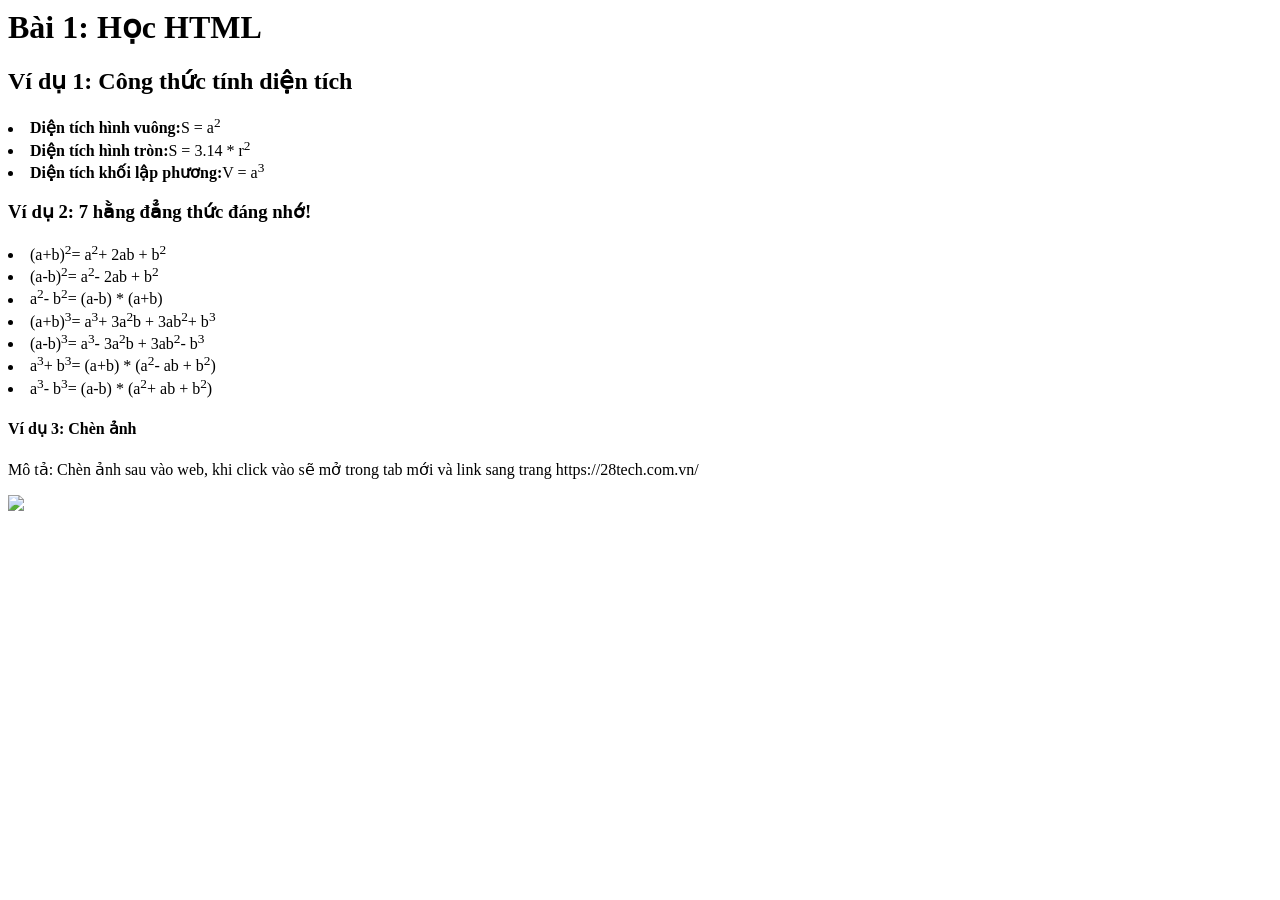
==== index.html @ 9c8d1f0c "hoan tat doi ten file" ====
<!DOCTYPE htlm>
<html>
    <head>
        <title>Bai_1</title>
    </head>
    
    <body>
        <h1>Bài 1: Học HTML</h1>
        <h2>Ví dụ 1: Công thức tính diện tích</h2>
        <li><b>Diện tích hình vuông:</b>S = a<sup>2</sup></li>
        <li><b>Diện tích hình tròn:</b>S = 3.14 * r<sup>2</sup></li>
        <li><b>Diện tích khối lập phương:</b>V = a<sup>3</sup></li>
        <h3>Ví dụ 2: 7 hằng đẳng thức đáng nhớ!</h3>
        <li>(a+b)<sup>2</sup>= a<sup>2</sup>+ 2ab + b<sup>2</sup></li>
        <li>(a-b)<sup>2</sup>= a<sup>2</sup>- 2ab + b<sup>2</sup></li>
        <li>a<sup>2</sup>- b<sup>2</sup>= (a-b) * (a+b)</li>
        <li>(a+b)<sup>3</sup>= a<sup>3</sup>+ 3a<sup>2</sup>b + 3ab<sup>2</sup>+ b<sup>3</sup></li>
        <li>(a-b)<sup>3</sup>= a<sup>3</sup>- 3a<sup>2</sup>b + 3ab<sup>2</sup>- b<sup>3</sup></li>
        <li>a<sup>3</sup>+ b<sup>3</sup>= (a+b) * (a<sup>2</sup>- ab + b<sup>2</sup>)</li>
        <li>a<sup>3</sup>- b<sup>3</sup>= (a-b) * (a<sup>2</sup>+ ab + b<sup>2</sup>)</li>
        <h4>Ví dụ 3: Chèn ảnh</h4>
        <p>Mô tả: Chèn ảnh sau vào web, khi click vào sẽ mở trong tab mới và link sang trang https://28tech.com.vn/</p>
        <a href="https://28tech.com.vn/">
            <img src="https://www.facebook.com/groups/263510030791508/posts/2753001135175706/"/>
        </a>
    </body>

</html>
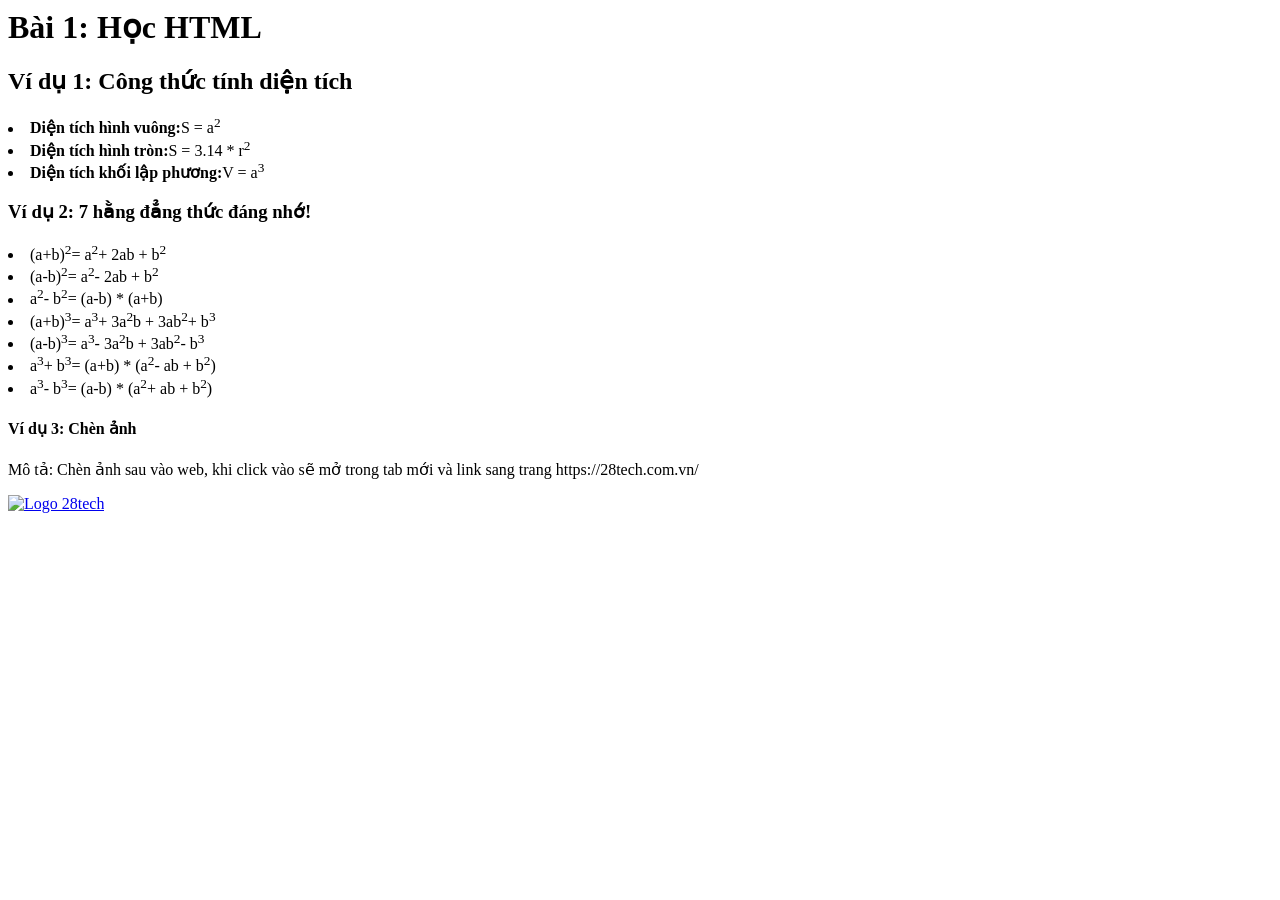
==== commit 11ba8431: "sua anh" ====
--- a/index.html
+++ b/index.html
@@ -21,7 +21,7 @@
         <h4>Ví dụ 3: Chèn ảnh</h4>
         <p>Mô tả: Chèn ảnh sau vào web, khi click vào sẽ mở trong tab mới và link sang trang https://28tech.com.vn/</p>
         <a href="https://28tech.com.vn/">
-            <img src="https://www.facebook.com/groups/263510030791508/posts/2753001135175706/"/>
+            <img src="https://28tech.com.vn/" alt="Logo 28tech"/>
         </a>
     </body>
 
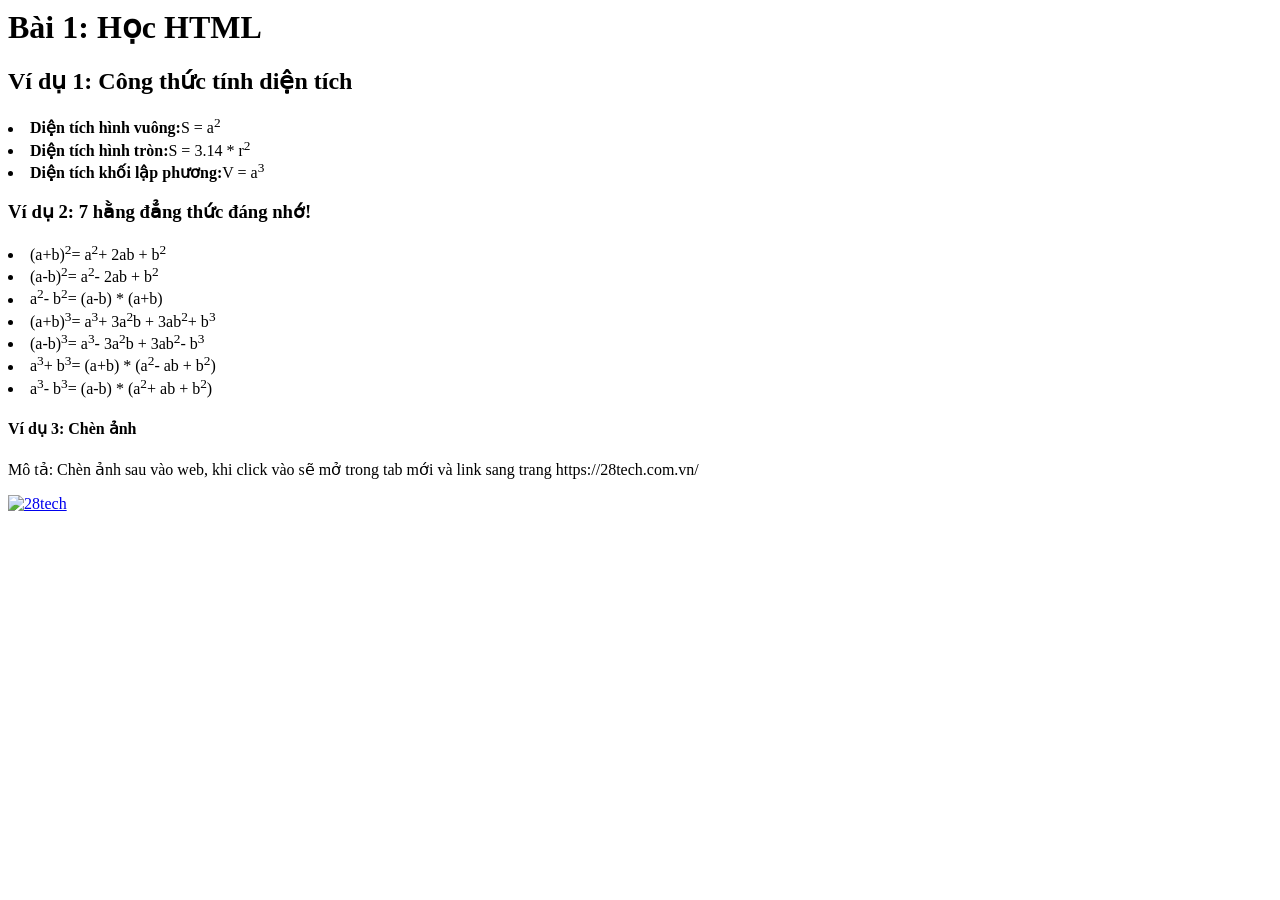
==== commit 35953bc1: "sua" ====
--- a/index.html
+++ b/index.html
@@ -21,7 +21,7 @@
         <h4>Ví dụ 3: Chèn ảnh</h4>
         <p>Mô tả: Chèn ảnh sau vào web, khi click vào sẽ mở trong tab mới và link sang trang https://28tech.com.vn/</p>
         <a href="https://28tech.com.vn/">
-            <img src="https://28tech.com.vn/" alt="Logo 28tech"/>
+            <img src="https://28tech.com.vn/" alt="28tech"/>
         </a>
     </body>
 
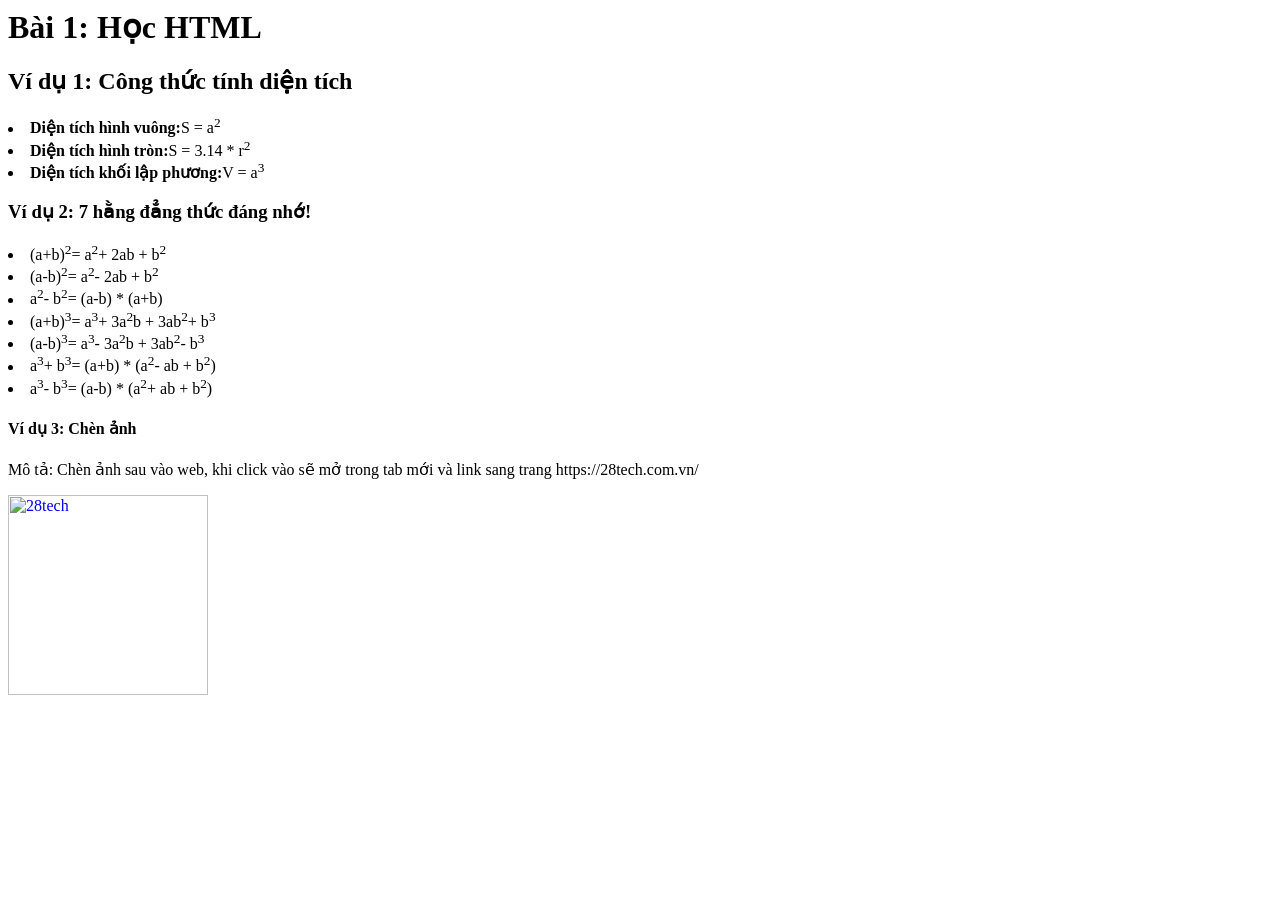
==== commit a0291f80: "sua" ====
--- a/index.html
+++ b/index.html
@@ -21,7 +21,7 @@
         <h4>Ví dụ 3: Chèn ảnh</h4>
         <p>Mô tả: Chèn ảnh sau vào web, khi click vào sẽ mở trong tab mới và link sang trang https://28tech.com.vn/</p>
         <a href="https://28tech.com.vn/">
-            <img src="https://28tech.com.vn/" alt="28tech"/>
+            <img src="https://28tech.com.vn/" alt="28tech" width="200"/>
         </a>
     </body>
 
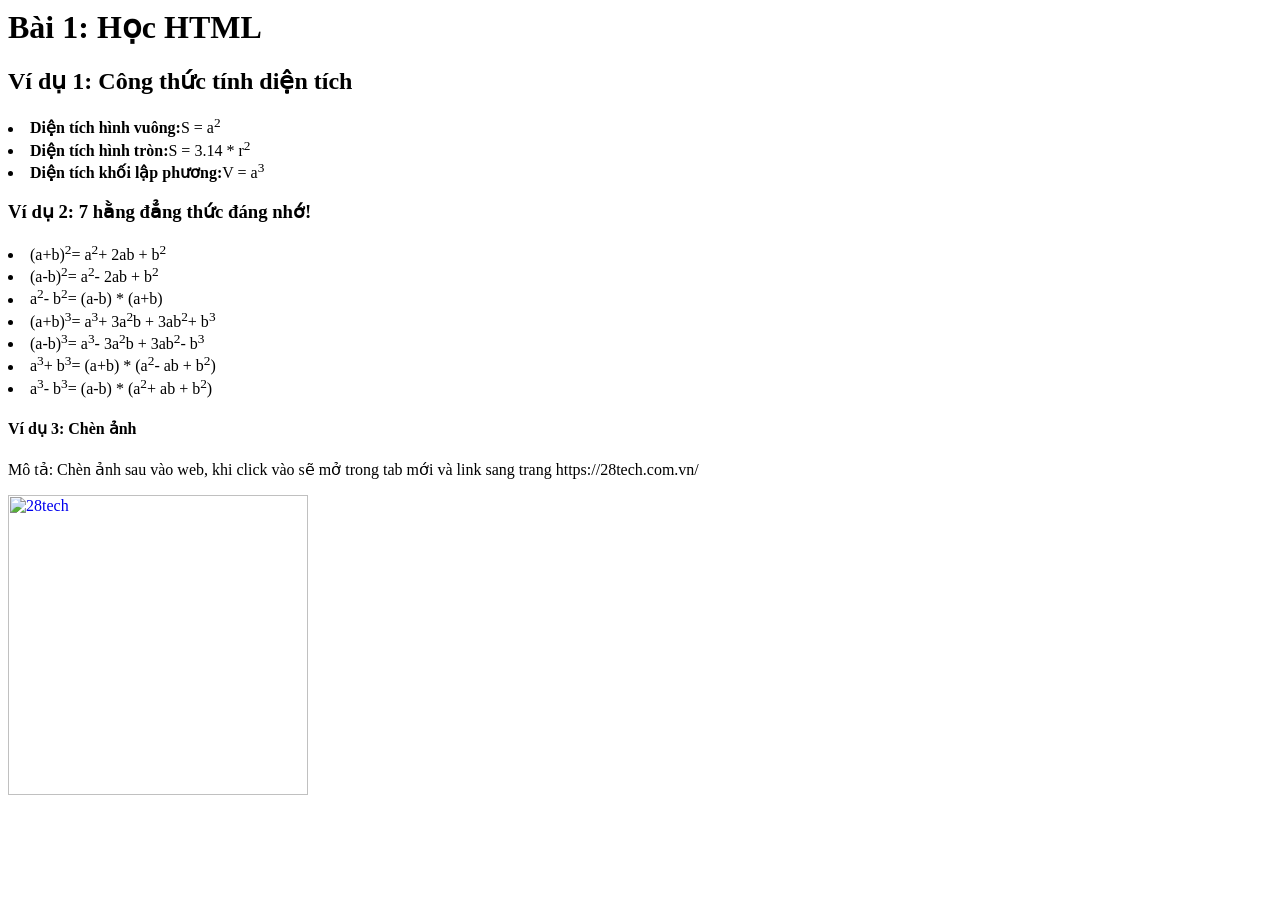
==== commit eddc460a: "sua anh" ====
--- a/index.html
+++ b/index.html
@@ -21,7 +21,7 @@
         <h4>Ví dụ 3: Chèn ảnh</h4>
         <p>Mô tả: Chèn ảnh sau vào web, khi click vào sẽ mở trong tab mới và link sang trang https://28tech.com.vn/</p>
         <a href="https://28tech.com.vn/">
-            <img src="https://28tech.com.vn/" alt="28tech" width="200"/>
+            <img src="https://frontend-html-blond.vercel.app/front_end.png" alt="28tech" width="300"/>
         </a>
     </body>
 
